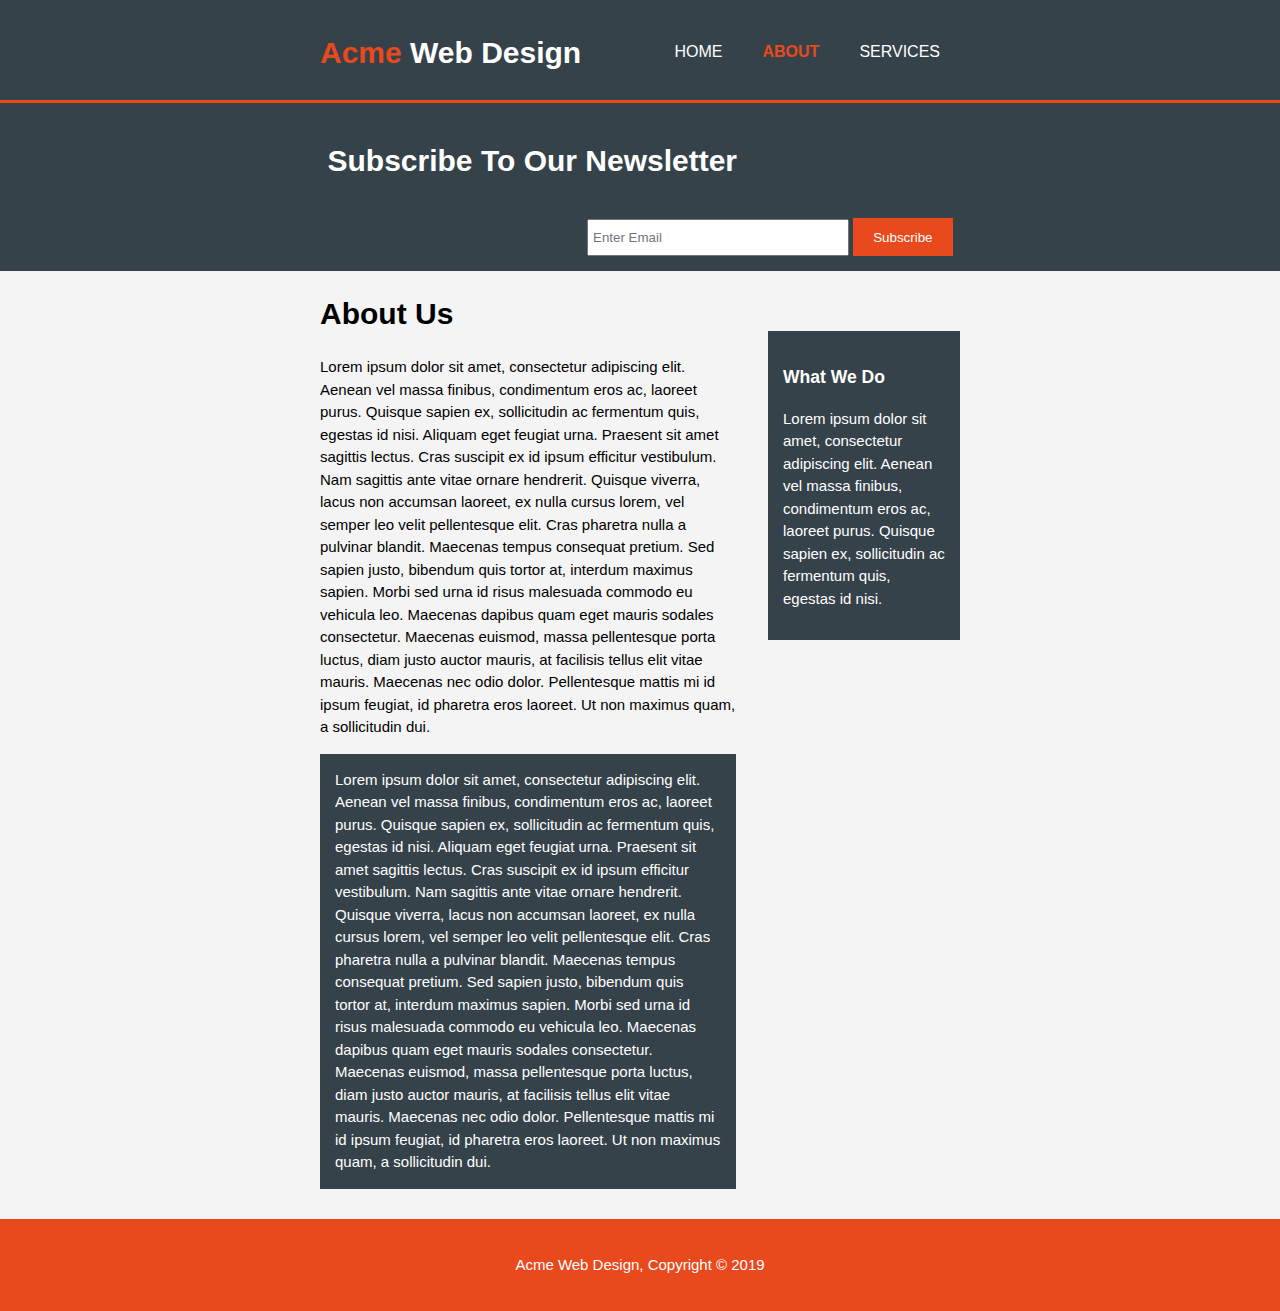
==== about.html @ 9a29c4fb "First Commit" ====
<!DOCTYPE html>
<html>

<head>
  <meta charset="utf-8">
  <title>Acme Web Design | About</title>
  <link rel="shortcut icon" type="image/x-icon" href="/favicon.ico">
  <link href="style.css" type="text/css" rel="stylesheet">
  <meta name="viewport" content="width=device-width, initial-scale=1">
  <meta name="description" content="Affordable and professional web design">
  <meta name="keywords" content="web design, affordable web design, professional web design">
  <meta name="author" content="UcK Korpen">
</head>

<body>
  <header>
    <div class="container">
      <div id="branding">
        <h1><span class="highlight">Acme</span> Web Design</h1>
    </div>
    <nav>
      <ul>
        <li><a href="index.html">Home</a></li>
        <li class="current"><a href="about.html">About</a></li>
        <li><a href="Services.html">Services</a></li>
      </ul>
    </nav>
  </div>
  </header>

  <section id="newsletter">
    <div class="container">
      <h1>Subscribe To Our Newsletter</h1>
      <form>
        <input type="email" placeholder="Enter Email">
        <button type="submit" class="button_1">Subscribe</button>
      </form>
    </div>
  </section>

  <section id="main">
    <div class="container">
      <article id="main-col">
        <h1 class="page-title">About Us</h1>
        <p>
          Lorem ipsum dolor sit amet, consectetur adipiscing elit. Aenean vel massa finibus, condimentum eros ac, laoreet purus. Quisque sapien ex, sollicitudin ac fermentum quis, egestas id nisi. Aliquam eget feugiat urna. Praesent sit amet sagittis lectus. Cras suscipit ex id ipsum efficitur vestibulum. Nam sagittis ante vitae ornare hendrerit. Quisque viverra, lacus non accumsan laoreet, ex nulla cursus lorem, vel semper leo velit pellentesque elit. Cras pharetra nulla a pulvinar blandit. Maecenas tempus consequat pretium. Sed sapien justo, bibendum quis tortor at, interdum maximus sapien. Morbi sed urna id risus malesuada commodo eu vehicula leo. Maecenas dapibus quam eget mauris sodales consectetur. Maecenas euismod, massa pellentesque porta luctus, diam justo auctor mauris, at facilisis tellus elit vitae mauris. Maecenas nec odio dolor. Pellentesque mattis mi id ipsum feugiat, id pharetra eros laoreet. Ut non maximus quam, a sollicitudin dui.
        </p>
        <p class="dark">
          Lorem ipsum dolor sit amet, consectetur adipiscing elit. Aenean vel massa finibus, condimentum eros ac, laoreet purus. Quisque sapien ex, sollicitudin ac fermentum quis, egestas id nisi. Aliquam eget feugiat urna. Praesent sit amet sagittis lectus. Cras suscipit ex id ipsum efficitur vestibulum. Nam sagittis ante vitae ornare hendrerit. Quisque viverra, lacus non accumsan laoreet, ex nulla cursus lorem, vel semper leo velit pellentesque elit. Cras pharetra nulla a pulvinar blandit. Maecenas tempus consequat pretium. Sed sapien justo, bibendum quis tortor at, interdum maximus sapien. Morbi sed urna id risus malesuada commodo eu vehicula leo. Maecenas dapibus quam eget mauris sodales consectetur. Maecenas euismod, massa pellentesque porta luctus, diam justo auctor mauris, at facilisis tellus elit vitae mauris. Maecenas nec odio dolor. Pellentesque mattis mi id ipsum feugiat, id pharetra eros laoreet. Ut non maximus quam, a sollicitudin dui.
        </p>
      </article>

      <aside id="sidebar">
        <div class="dark">
        <h3>What We Do</h3>
        <p>Lorem ipsum dolor sit amet, consectetur adipiscing elit. Aenean vel massa finibus, condimentum eros ac, laoreet purus. Quisque sapien ex, sollicitudin ac fermentum quis, egestas id nisi.</p>
      </div>
      </aside>
    </div>
  </section>

  <footer>
    <p>Acme Web Design, Copyright &copy; 2019</p>
  </footer>

</body>
</html>
---- style.css ----
body {
  font-family: Arial, Helvetica, sans-serif;
  font-size: 15px;
  line-height: 1.5;
  padding: 0;
  margin: 0;
  background-color: #f4f4f4;
}

/* Global **/
.container {
  width: 50%;
  margin: auto;
  overflow: hidden;
}

ul {
  margin: 0;
  padding: 0;
}

.button_1 {
  height: 38px;
  background: #e8491d;
  border: 0;
  padding: 0 20px;
  color: #fff;
}

.dark {
  padding: 15px;
  background: #35424a;
  color: #fff;
  margin-top: 10px;
  margin-bottom: 10px;
}

/* Header */
header {
  background: #35424a;
  color: #ffffff;
  padding-top: 30px;
  min-height: 70px;
  border-bottom: #e8491d 3px solid;
}

header a {
  color: #fff;
  text-decoration: none;
  text-transform: uppercase;
  font-size: 16px;
}

header li {
  float: left;
  display: inline;
  padding: 0 20px;
}

header #branding {
  float: left;
}

header #branding h1 {
  margin: 0;
}

header nav {
  float: right;
  margin-top: 10px;
}

header .highlight, header .current a {
  color: #e8491d;
  font-weight: bold;
}

header a:hover{
  color: #cccccc;
  font-weight: bold;
}

/* Showcase **/
#showcase {
  min-height: 400px;
  background: url("images/showcase.jpeg") no-repeat;
  background-size: cover;
  text-align: center;
  color: #fff;
}

#showcase h1 {
  margin-top: 100px;
  font-size: 55px;
  margin-bottom: 10px;
  text-shadow: 0.1em 0.1em 0.2em black;
}

#showcase p {
  font-size: 20px;
  text-shadow: 0.1em 0.1em 0.2em black;
}

/* Newsletter **/
#newsletter {
  padding: 15px;
  color: #fff;
  background: #35424a;
}

#newsletter h1 {
  float: left;
}

#newsletter form {
  float: right;
  margin-top: 15px;
  margin-left: 15px;
}

#newsletter input[type="email"]{
  padding: 4px;
  height: 25px;
  width: 250px;
}

/* Boxes **/
#boxes {
  margin-top: 20px;
}

#boxes .box {
  float: left;
  text-align: center;
  width: 30%;
  padding: 10px;
}

#boxes .box img {
  width: 90px;
}

/* Sidebar **/
aside#sidebar {
  float: right;
  width: 30%;
  margin-top: 50px;
}

aside#sidebar .quote input, aside#sidebar .quote textarea {
  width: 90%;
  padding: 5px;
}

/* Main-col */
article#main-col {
  float: left;
  width: 65%;

}

/* Services */
ul#services li {
  list-style: none;
  padding: 20px;
  border: #cccccc solid 1px;
  margin-bottom: 5px;
  background: #e6e6e6;
}

footer {
  padding: 20px;
  margin-top: 20px;
  color: #fff;
  background-color: #e8491d;
  text-align: center;
}

/* Media Queries
@media(max-width: 1199px) {
  #newsletter h1,
  #newsletter form {
    float: none;
    text-align: center;
    max-width: 325px;
    width: 100%;
  }


  #newsletter button, .quote button {
    display: block;
    width: 100%;
  }
  #newsletter input[type="email"], .quote input, .quote textarea{
    width: 100%;
    margin-bottom: 5px;
  }
}
*/
@media(max-width: 900px) {
  header #branding,
  header nav,
  header nav li,
  #newsletter h1,
  #newsletter form,
  #boxes .box,
  article#main-col
   {
    float: none;
    text-align: center;
    width: 100%;
  }

  header {
    padding-bottom: 20px;
  }

  #showcase h1{
    margin-top: 40px;
  }

  aside#sidebar {
    display: block;
    width: 100%;
  }





}
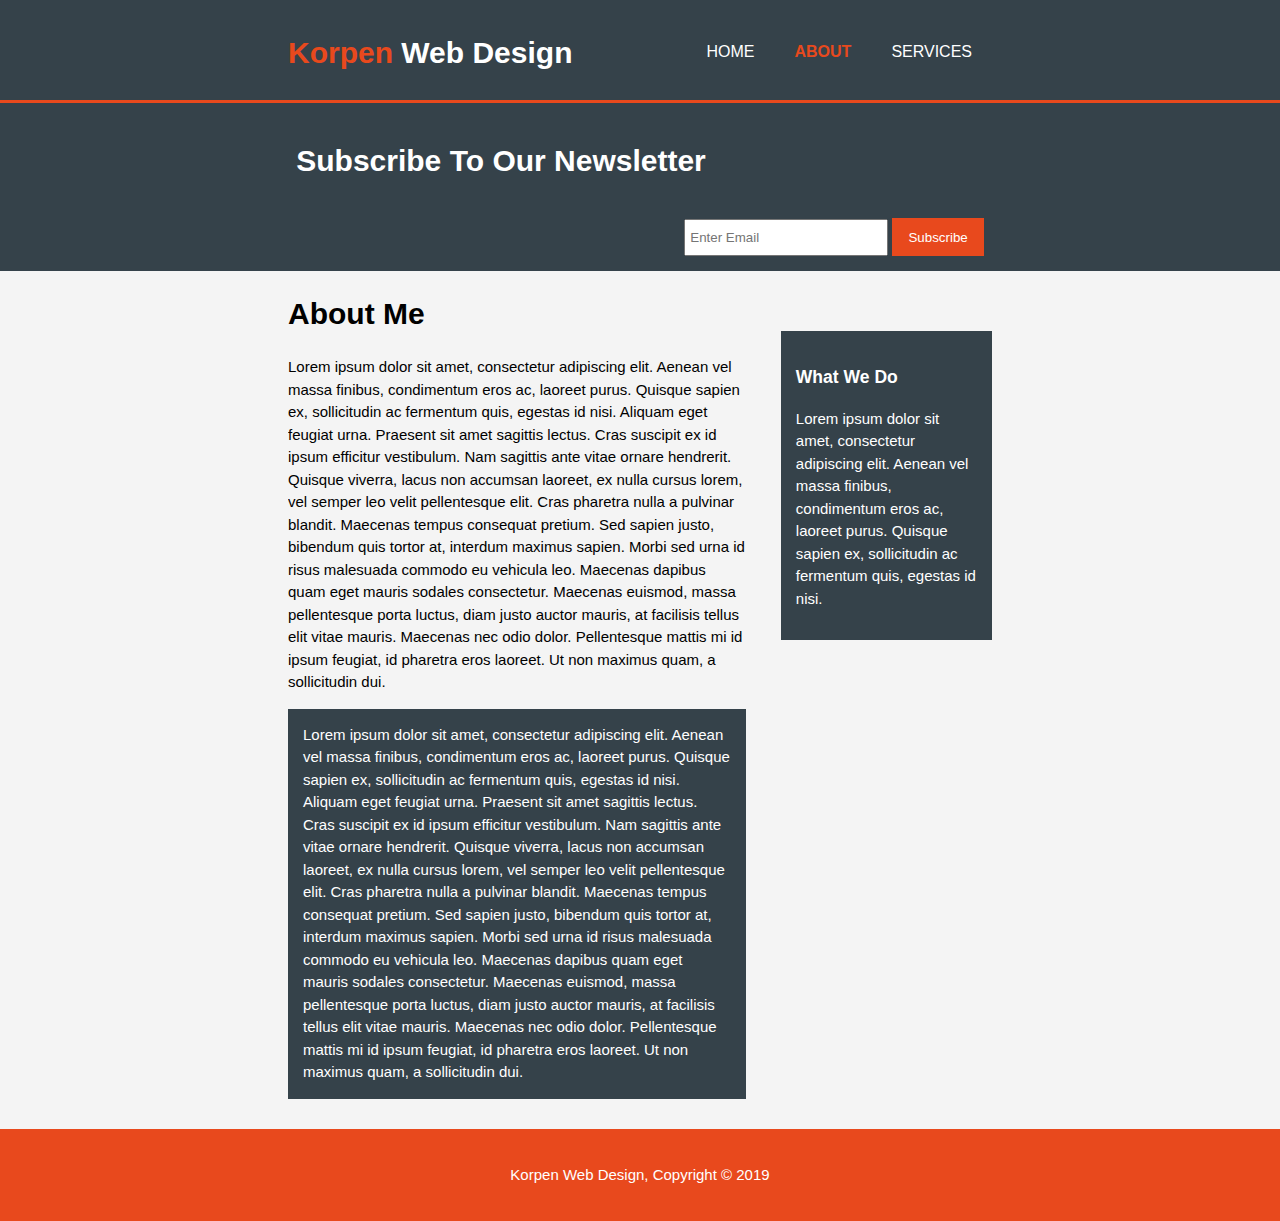
==== commit 22f3c03a: "First Commit!" ====
--- a/about.html
+++ b/about.html
@@ -3,7 +3,7 @@
 
 <head>
   <meta charset="utf-8">
-  <title>Acme Web Design | About</title>
+  <title>Korpen Web Design | About</title>
   <link rel="shortcut icon" type="image/x-icon" href="/favicon.ico">
   <link href="style.css" type="text/css" rel="stylesheet">
   <meta name="viewport" content="width=device-width, initial-scale=1">
@@ -16,7 +16,7 @@
   <header>
     <div class="container">
       <div id="branding">
-        <h1><span class="highlight">Acme</span> Web Design</h1>
+        <h1><span class="highlight">Korpen</span> Web Design</h1>
     </div>
     <nav>
       <ul>
@@ -41,7 +41,7 @@
   <section id="main">
     <div class="container">
       <article id="main-col">
-        <h1 class="page-title">About Us</h1>
+        <h1 class="page-title">About Me</h1>
         <p>
           Lorem ipsum dolor sit amet, consectetur adipiscing elit. Aenean vel massa finibus, condimentum eros ac, laoreet purus. Quisque sapien ex, sollicitudin ac fermentum quis, egestas id nisi. Aliquam eget feugiat urna. Praesent sit amet sagittis lectus. Cras suscipit ex id ipsum efficitur vestibulum. Nam sagittis ante vitae ornare hendrerit. Quisque viverra, lacus non accumsan laoreet, ex nulla cursus lorem, vel semper leo velit pellentesque elit. Cras pharetra nulla a pulvinar blandit. Maecenas tempus consequat pretium. Sed sapien justo, bibendum quis tortor at, interdum maximus sapien. Morbi sed urna id risus malesuada commodo eu vehicula leo. Maecenas dapibus quam eget mauris sodales consectetur. Maecenas euismod, massa pellentesque porta luctus, diam justo auctor mauris, at facilisis tellus elit vitae mauris. Maecenas nec odio dolor. Pellentesque mattis mi id ipsum feugiat, id pharetra eros laoreet. Ut non maximus quam, a sollicitudin dui.
         </p>
@@ -60,7 +60,7 @@
   </section>
 
   <footer>
-    <p>Acme Web Design, Copyright &copy; 2019</p>
+    <p>Korpen Web Design, Copyright &copy; 2019</p>
   </footer>
 
 </body>
--- a/style.css
+++ b/style.css
@@ -7,9 +7,9 @@
   background-color: #f4f4f4;
 }
 
-/* Global **/
+/* Global */
 .container {
-  width: 50%;
+  width: 55%;
   margin: auto;
   overflow: hidden;
 }
@@ -23,7 +23,7 @@
   height: 38px;
   background: #e8491d;
   border: 0;
-  padding: 0 20px;
+  padding: 0 1rem;
   color: #fff;
 }
 
@@ -80,13 +80,13 @@
   font-weight: bold;
 }
 
-/* Showcase **/
+/* Showcase */
 #showcase {
-  min-height: 400px;
   background: url("images/showcase.jpeg") no-repeat;
   background-size: cover;
   text-align: center;
   color: #fff;
+  display: block;
 }
 
 #showcase h1 {
@@ -99,9 +99,10 @@
 #showcase p {
   font-size: 20px;
   text-shadow: 0.1em 0.1em 0.2em black;
-}
-
-/* Newsletter **/
+
+}
+
+/* Newsletter */
 #newsletter {
   padding: 15px;
   color: #fff;
@@ -115,16 +116,15 @@
 #newsletter form {
   float: right;
   margin-top: 15px;
-  margin-left: 15px;
 }
 
 #newsletter input[type="email"]{
   padding: 4px;
   height: 25px;
-  width: 250px;
-}
-
-/* Boxes **/
+  width: 12rem;
+}
+
+/* Boxes */
 #boxes {
   margin-top: 20px;
 }
@@ -140,7 +140,7 @@
   width: 90px;
 }
 
-/* Sidebar **/
+/* Sidebar */
 aside#sidebar {
   float: right;
   width: 30%;
@@ -197,7 +197,7 @@
   }
 }
 */
-@media(max-width: 900px) {
+@media(max-width: 1205px) {
   header #branding,
   header nav,
   header nav li,
@@ -223,9 +223,26 @@
     display: block;
     width: 100%;
   }
-
-
-
-
-
-}
+  }
+
+  @media (max-width: 600px) {
+    #showcase h1 {
+      font-size: 2.5rem;
+      padding: 1rem;
+    }
+
+    #showcase p {
+      display: none;
+    }
+
+    #newsletter .container {
+      width: 65%;
+    }
+
+    #boxes .box {
+      padding: 0;
+    }
+
+
+
+}
